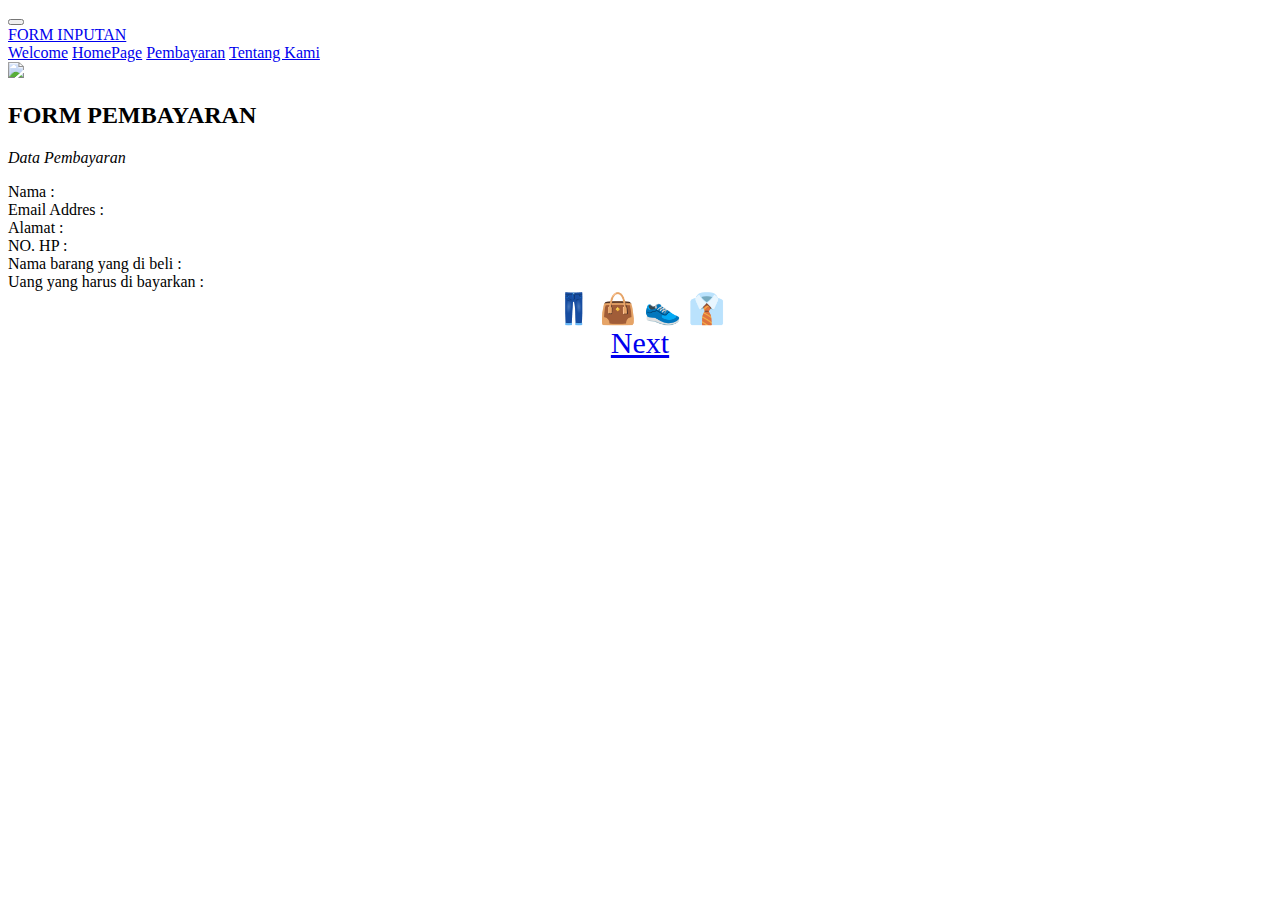
==== pembayaran.html @ e030002b "pembayaran.html" ====
<!DOCTYPE html>
<html>
<head>
	<title>FashionStore-Pembayaran</title>
		<!-- Required meta tags -->
    <meta charset="utf-8">
    <meta name="viewport" content="width=device-width, initial-scale=1">

    <!-- Bootstrap CSS -->
    <link href="https://cdn.jsdelivr.net/npm/bootstrap@5.0.1/dist/css/bootstrap.min.css" rel="stylesheet" integrity="sha384-+0n0xVW2eSR5OomGNYDnhzAbDsOXxcvSN1TPprVMTNDbiYZCxYbOOl7+AMvyTG2x" crossorigin="anonymous">
		<link rel="stylesheet" href="css/bootstrap.min.css">
    <link rel="stylesheet" href="pembayaran.css">
   
</head>
<body>
	<header>
	    <nav class="navbar navbar-expand-lg navbar-light fixed-top">
	      <button class="navbar-toggler" type="button" data-toggle="collapse" data-target="#navbarNavAltMarkup"
	        aria-controls="navbarNavAltMarkup" aria-expanded="false" aria-label="Toggle navigation">
	        <span class="navbar-toggler-icon"></span>
	      </button>
	      <div class="collapse navbar-collapse" id="navbarNavAltMarkup">
        <a class="nav-item btn btn-info tombol" href="ucapan.html">FORM INPUTAN</a>
        <div class="navbar-nav ml-auto">
          <a class="nav-item nav-link" href="ucapan.html">Welcome</a>
          <a class="nav-item nav-link" href="homepag1.html">HomePage</a>
          <a class="nav-item nav-link active" href="pembayaran.html">Pembayaran</a>
          <a class="nav-item nav-link" href="tentangkami.html">Tentang Kami</a>
	        </div>
	      </div>
	    </nav>
	</header>
	<div class="container">
		<img src="aset/logo.PNG" class="logo"><br>
		<h2>FORM PEMBAYARAN</h2>
		<i><p class="text-center">Data Pembayaran</p></i> 

			<label>Nama : <span id="namepembayaran"></span> </label><br>
			<label>Email Addres : <span id="emailpembayaran"></span> </label><br>
			<label>Alamat : <span id="alamatpembayaran"></label><br>
			<label>NO. HP : <span id="nohppembayaran"></label><br>
			<label>Nama barang yang di beli : <span id="nmbarang"></span></label><br>
			<label>Uang yang harus di bayarkan : <span id="uangbarang"></span> </label><br>
			<span style='font-size:30px;'><center>&#128086; &#128092; &#128095; &#128084;</span>
	<br>
	<a href="tentangkami.html" class="btn btn-info next text-center" role="button" >Next</a>
	</div>

<script src="js/info.js"></script>
<!-- untuk navbar -->
<script src="https://code.jquery.com/jquery-3.2.1.slim.min.js"
          integrity="sha384-KJ3o2DKtIkvYIK3UENzmM7KCkRr/rE9/Qpg6aAZGJwFDMVNA/GpGFF93hXpG5KkN" crossorigin="anonymous">
</script>
<script src="https://cdnjs.cloudflare.com/ajax/libs/popper.js/1.12.9/umd/popper.min.js"
          integrity="sha384-ApNbgh9B+Y1QKtv3Rn7W3mgPxhU9K/ScQsAP7hUibX39j7fakFPskvXusvfa0b4Q" crossorigin="anonymous">
</script>
<script src="https://maxcdn.bootstrapcdn.com/bootstrap/4.0.0/js/bootstrap.min.js"
            integrity="sha384-JZR6Spejh4U02d8jOt6vLEHfe/JQGiRRSQQxSfFWpi1MquVdAyjUar5+76PVCmYl" crossorigin="anonymous">
</script>
</body>
</html>
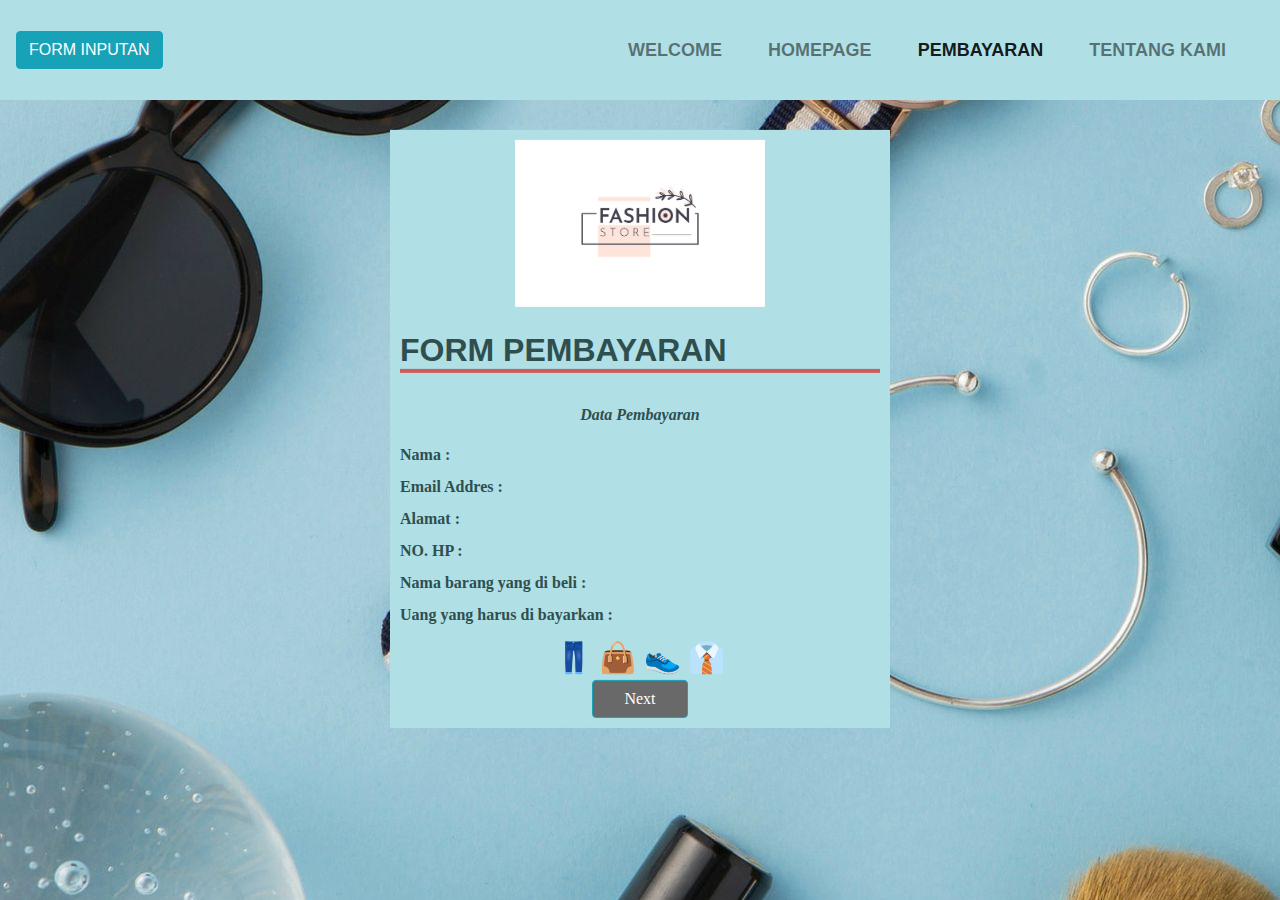
==== commit b94ee016: "ubah img src" ====
--- a/pembayaran.html
+++ b/pembayaran.html
@@ -31,7 +31,7 @@
 	    </nav>
 	</header>
 	<div class="container">
-		<img src="aset/logo.PNG" class="logo"><br>
+		<img src="logo.png" class="logo"><br>
 		<h2>FORM PEMBAYARAN</h2>
 		<i><p class="text-center">Data Pembayaran</p></i> 
 
@@ -58,4 +58,4 @@
             integrity="sha384-JZR6Spejh4U02d8jOt6vLEHfe/JQGiRRSQQxSfFWpi1MquVdAyjUar5+76PVCmYl" crossorigin="anonymous">
 </script>
 </body>
-</html>+</html>
--- a/pembayaran.css
+++ b/pembayaran.css
@@ -0,0 +1,72 @@
+body{
+    background-image: url(bg.jpeg);
+    color: white;
+    font-family: cursive;
+    font-size: 16px;
+    font-weight: bold;
+}
+.container{
+    width: 500px;
+    transform: translateY(5%);
+    background-color: rgb(176 224 230);
+    padding: 10px;
+    color: rgb(47, 79, 79);
+    height: auto;
+    transform: translateY(5%);
+    padding: 10px;
+    color: rgb(47, 79, 79);
+    margin-top: 100px;
+}
+/*untuk style pada kata form pembayaran*/
+.container h2{
+    text-align: left;
+    margin-bottom: 30px;
+    text-transform: uppercase;
+    border-bottom: 4px solid rgb(205, 92, 92);
+    font-family: arial;
+    font-weight: bold;
+}
+.logo{
+    width: 250px;
+    height: auto;
+    display: block;
+    margin-left: auto;
+    margin-right: auto;
+}
+.next{
+    width: 20%;
+    display: block;
+    margin-left: auto;
+    margin-right: auto;
+    background-color: rgb(105 105 105)
+    
+
+}
+.next:hover{
+    border: 2px solid #778899;
+}
+/* navbar */
+.navbar {
+    background-color: rgb(176 224 230);
+    font-family: arial;
+    font-size: 18px;
+}
+/* responsive */
+@media screen and (max-width: 576px){
+    .container{
+        width: 400px;
+    }
+}
+/*Desktop*/
+@media screen and (min-width: 992px) {
+    .navbar {
+        height: 100px;
+    }
+
+/*Untuk bagian kata welcome,homepag,pembayaran dan tentang kami*/
+    .nav-link {
+        text-transform: uppercase;
+        margin-right: 30px;
+        justify-content: center;
+        font-weight: bold;
+    }
